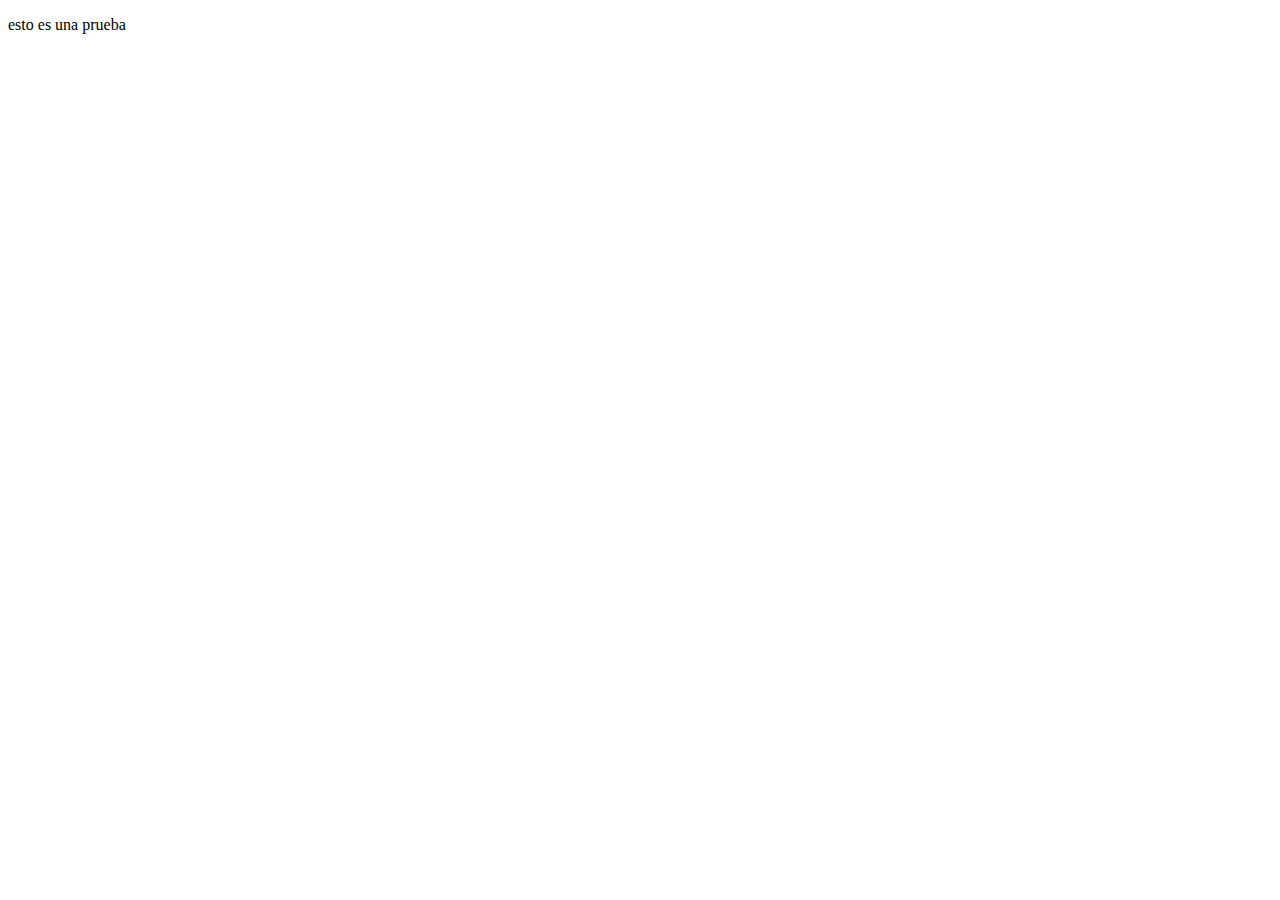
==== prueba.html @ 89c44add "prueba" ====
<!DOCTYPE html>
<html lang="en">
<head>
    <meta charset="UTF-8">
    <meta name="viewport" content="width=device-width, initial-scale=1.0">
    <title>Document</title>
</head>
<body>
    <p>esto es una prueba</p>
</body>
</html>
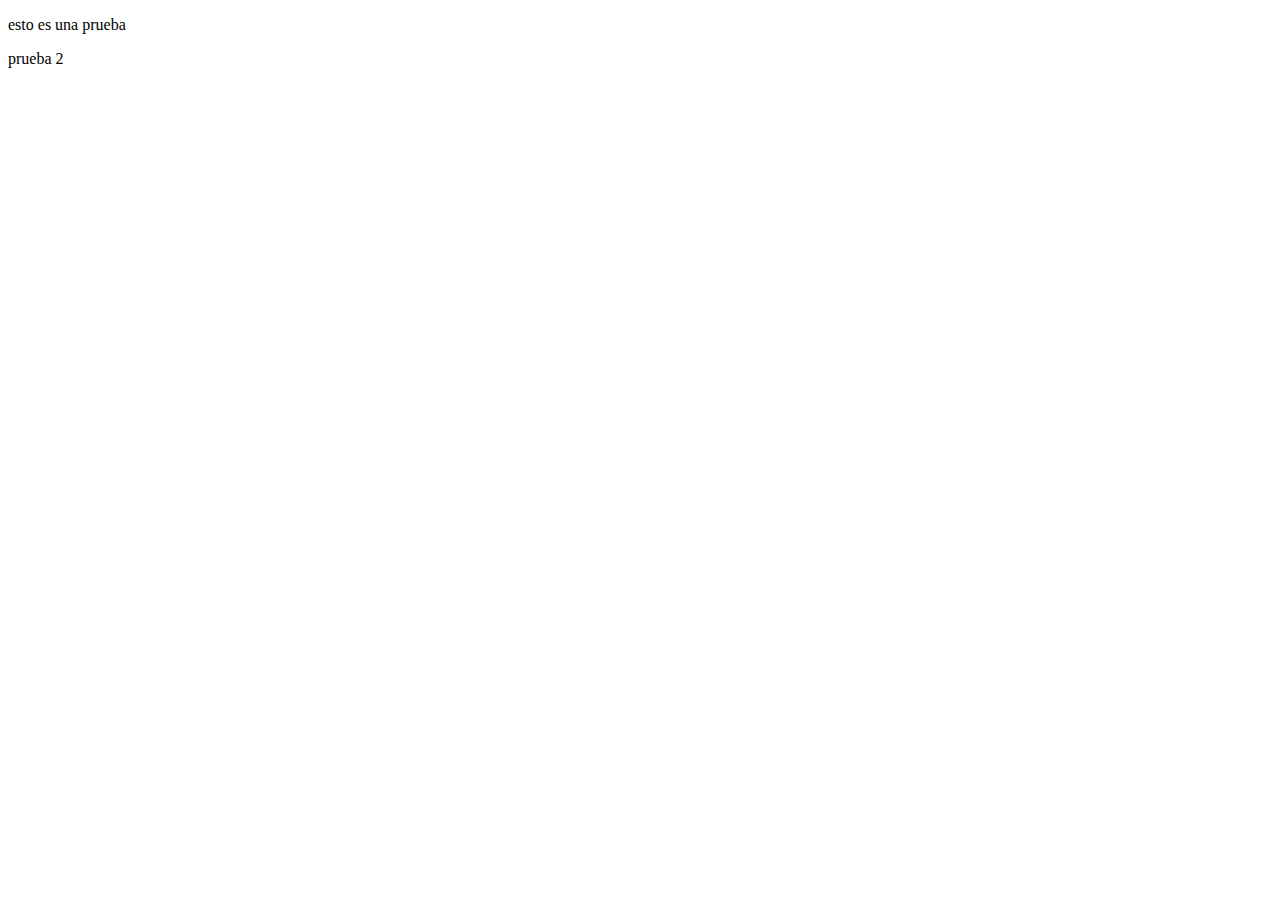
==== commit dd32ff1b: "mensaje" ====
--- a/prueba.html
+++ b/prueba.html
@@ -7,5 +7,6 @@
 </head>
 <body>
     <p>esto es una prueba</p>
+    <p>prueba 2</p>
 </body>
 </html>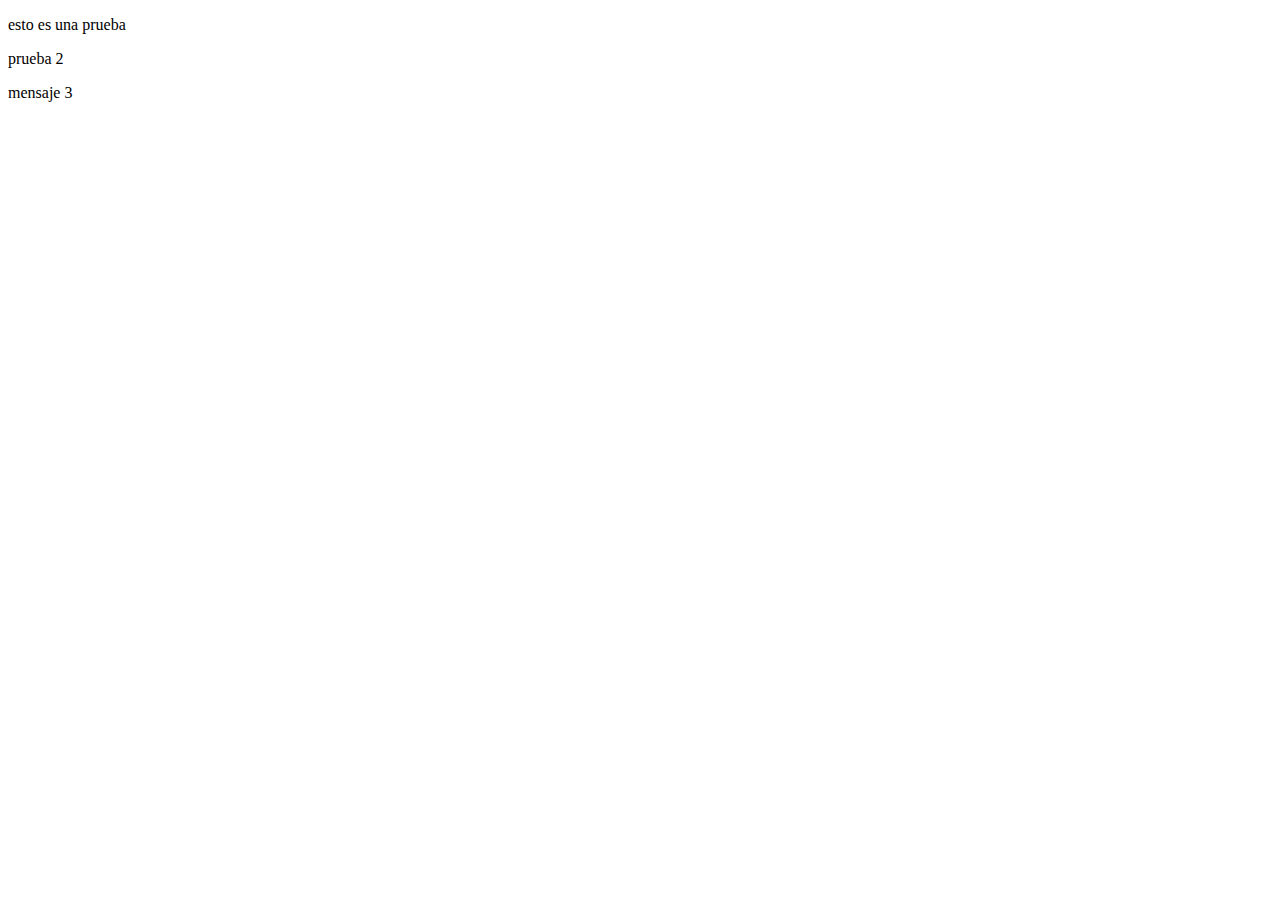
==== commit 29247db2: "mensaje 3" ====
--- a/prueba.html
+++ b/prueba.html
@@ -8,5 +8,6 @@
 <body>
     <p>esto es una prueba</p>
     <p>prueba 2</p>
+    <p>mensaje 3</p>
 </body>
 </html>